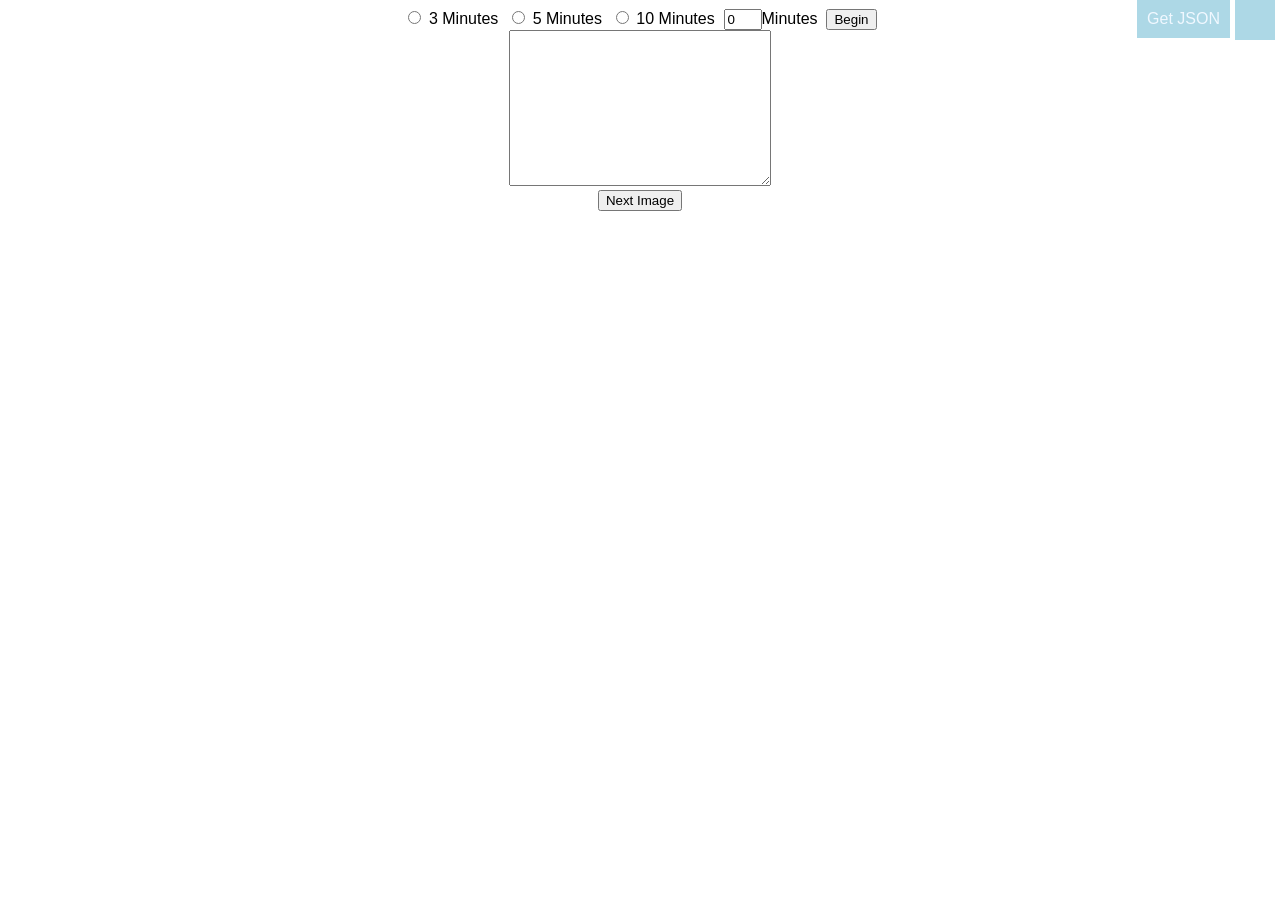
==== 5/index.html @ 3bb151b2 "Update index.html" ====
<!DOCTYPE html>
<html lang="en">
<head>
<meta charset="UTF-8">
<meta name="viewport" content="width=device-width, initial-scale=1.0">
<title>Countdown Timer</title>
<style>
    body {
        font-family: Arial, sans-serif;
        text-align: center;
    }
    #customDuration {
        width: 30px; 
    }
</style>
</head>
<body>
    <div>
    <form id="timerForm">
        <input type="radio" id="3min" name="duration" value="180"> <label for="3min">3 Minutes</label>&nbsp;
        <input type="radio" id="5min" name="duration" value="300"> <label for="5min">5 Minutes</label>&nbsp;
        <input type="radio" id="10min" name="duration" value="600"> <label for="10min">10 Minutes</label>&nbsp;
        <input type="number" id="customDuration" name="durationNum" min="0" step="1" value="0">Minutes&nbsp;
        <button type="button" onclick="startTimer()">Begin</button>
    </form>
    <h2 id="countdown"  style="position: absolute;top:0;left:10px;z-index: 2;"></h2>
    </div>
    <div>
    <textarea cols="30" rows="10"></textarea>
    </div>
<a href="https://konachan.com/post.json?tags=rating%3Asafe+order%3Arandom+date%3A%3E%3D2017-01-01" target="_blank">
<div style="position: absolute;top: 0;right: 50px;background-color: lightblue;
padding: 10px;color:aliceblue">
    Get JSON
    </div></a>
<a href="https://konachan.com/post.json?tags=rating%3Asafe+order%3Arandom+date%3A%3E%3D2017-01-01">
<div style="position: absolute;top: 0;right: 5px;size:10px;overflow: hidden;background-color: lightblue;padding: 10px;height: 20px;vertical-align: middle;align-content: center;width: 20px;">
<img src="https://www.spriters-resource.com/resources/sheet_icons/136/138938.png?updated=1599498220" style="position: absolute;top: 50%;left: 50%;transform: translate(-50%, -50%);height:auto;width:90px;">
</div></a>
<div id="imageContainer" style="    
font-family: Arial, sans-serif;
text-align: center;
top: 0;
position: absolute;
z-index: 1;
left: 0;"></div>
<button type="button" onclick="showNextImage()">Next Image</button>

<script>
        function showNextImage() {
        let currentImageIndex = 0;
        const textareaContent = document.querySelector("body > div:nth-child(2) > textarea").value;
        const imageLinks = JSON.parse(textareaContent);
        console.log(imageLinks);
        const imageContainer = document.getElementById('imageContainer');
        const imageURL = imageLinks[currentImageIndex];
        imageContainer.innerHTML = `<img src="${imageURL}" style="width: 100%;" alt="Image ${currentImageIndex + 1}">`;

        currentImageIndex++;
        if (currentImageIndex >= imageLinks.length) {
            currentImageIndex = 0;
        }
    }
    let intervalId;
    let duration;
    function stateIn() {
        startTimer();
        displayImg();
    }
    function displayImg() {
        
    }
    function startTimer() {
        const selectedRadio = document.querySelector('input[name="duration"]:checked');
        if (document.getElementById('customDuration').value == 0) {
            if (!selectedRadio){
                alert("Please select a duration.");
            return;
            } else {
                duration = parseInt(selectedRadio.value, 10);
            }
        } else {
            duration = document.getElementById('customDuration').value * 60;
        }
        
        const resets = duration;
        const countdownElement = document.getElementById("countdown");
        countdownElement.textContent = formatTime(duration);
        
        clearInterval(intervalId);
        intervalId = setInterval(() => {
            duration--;
            countdownElement.textContent = formatTime(duration);
            if (duration <= 0) {
                duration = resets + 10;
        const imageContainer = document.getElementById('imageContainer');
        const imageURL = imageLinks[currentImageIndex];
        imageContainer.innerHTML = `<img src="${imageURL}" style="width: 100%;" alt="Image ${currentImageIndex + 1}">`;

        currentImageIndex++;
        if (currentImageIndex >= imageLinks.length) {
            currentImageIndex = 0;
        }
                console.log("Countdown finished. Duration:", selectedRadio.nextElementSibling.textContent.trim());
            }
        }, 1000);
    }
    
    function formatTime(seconds) {
        const minutes = Math.floor(seconds / 60);
        const remainingSeconds = seconds % 60;
        return `${minutes.toString().padStart(2, '0')}:${remainingSeconds.toString().padStart(2, '0')}`;
    }
</script>
</body>
</html>
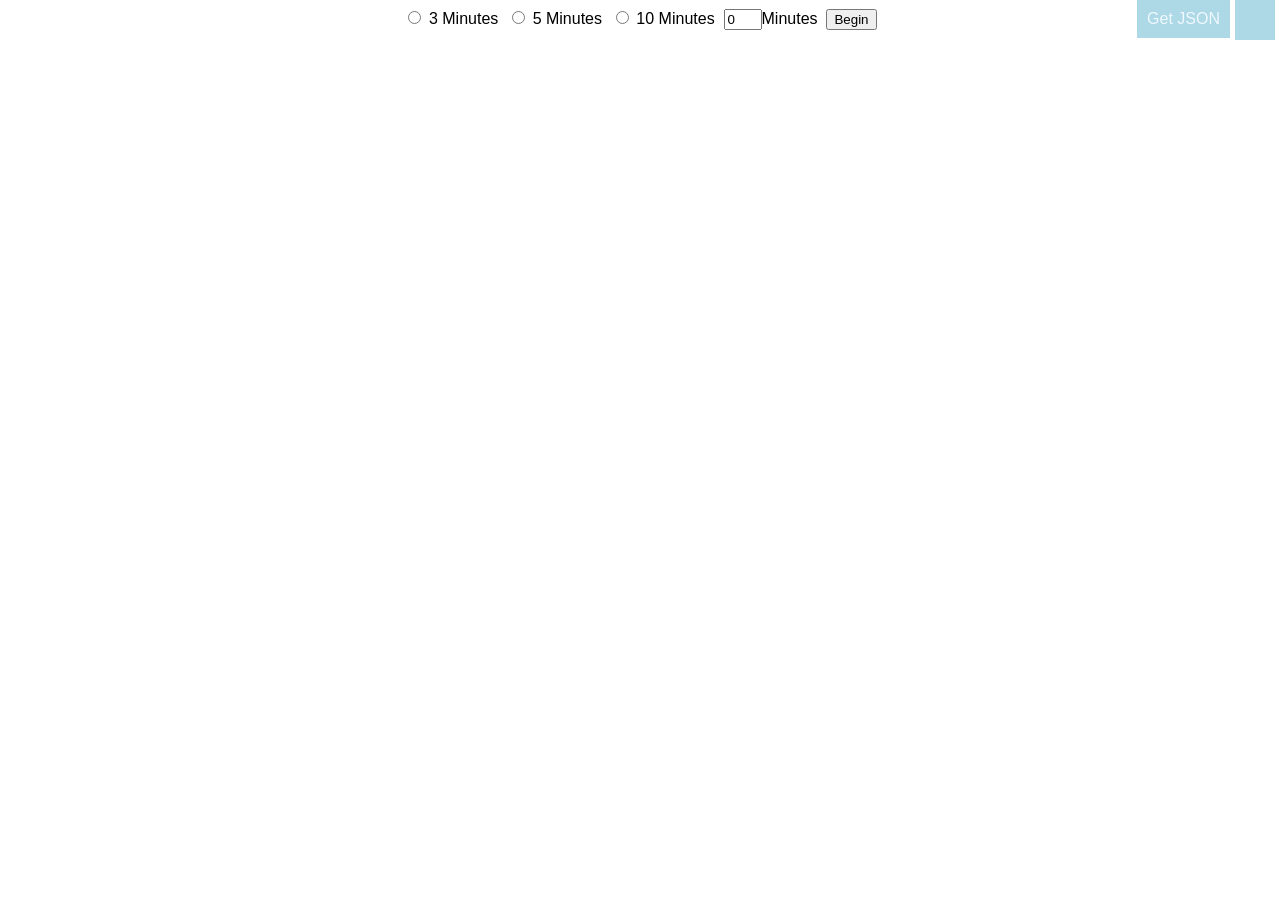
==== commit 269f3a73: "Update index.html" ====
--- a/5/index.html
+++ b/5/index.html
@@ -23,10 +23,10 @@
         <input type="number" id="customDuration" name="durationNum" min="0" step="1" value="0">Minutes&nbsp;
         <button type="button" onclick="startTimer()">Begin</button>
     </form>
-    <h2 id="countdown"  style="position: absolute;top:0;left:10px;z-index: 2;"></h2>
+    <h2 id="countdown"  style="position: absolute;top:0;left:10px;"></h2>
     </div>
     <div>
-    <textarea cols="30" rows="10"></textarea>
+    <textarea cols="30" rows="10" hidden></textarea>
     </div>
 <a href="https://konachan.com/post.json?tags=rating%3Asafe+order%3Arandom+date%3A%3E%3D2017-01-01" target="_blank">
 <div style="position: absolute;top: 0;right: 50px;background-color: lightblue;
@@ -42,12 +42,20 @@
 text-align: center;
 top: 0;
 position: absolute;
-z-index: 1;
-left: 0;"></div>
-<button type="button" onclick="showNextImage()">Next Image</button>
-
+left: 0;
+z-index: -1;"></div>
 <script>
-        function showNextImage() {
+    let intervalId;
+    let duration;
+    function stateIn() {
+        startTimer();
+        displayImg();
+    }
+    function displayImg() {
+        
+    }
+    function startTimer() {
+        
         let currentImageIndex = 0;
         const textareaContent = document.querySelector("body > div:nth-child(2) > textarea").value;
         const imageLinks = JSON.parse(textareaContent);
@@ -60,17 +68,6 @@
         if (currentImageIndex >= imageLinks.length) {
             currentImageIndex = 0;
         }
-    }
-    let intervalId;
-    let duration;
-    function stateIn() {
-        startTimer();
-        displayImg();
-    }
-    function displayImg() {
-        
-    }
-    function startTimer() {
         const selectedRadio = document.querySelector('input[name="duration"]:checked');
         if (document.getElementById('customDuration').value == 0) {
             if (!selectedRadio){
@@ -93,14 +90,6 @@
             countdownElement.textContent = formatTime(duration);
             if (duration <= 0) {
                 duration = resets + 10;
-        const imageContainer = document.getElementById('imageContainer');
-        const imageURL = imageLinks[currentImageIndex];
-        imageContainer.innerHTML = `<img src="${imageURL}" style="width: 100%;" alt="Image ${currentImageIndex + 1}">`;
-
-        currentImageIndex++;
-        if (currentImageIndex >= imageLinks.length) {
-            currentImageIndex = 0;
-        }
                 console.log("Countdown finished. Duration:", selectedRadio.nextElementSibling.textContent.trim());
             }
         }, 1000);
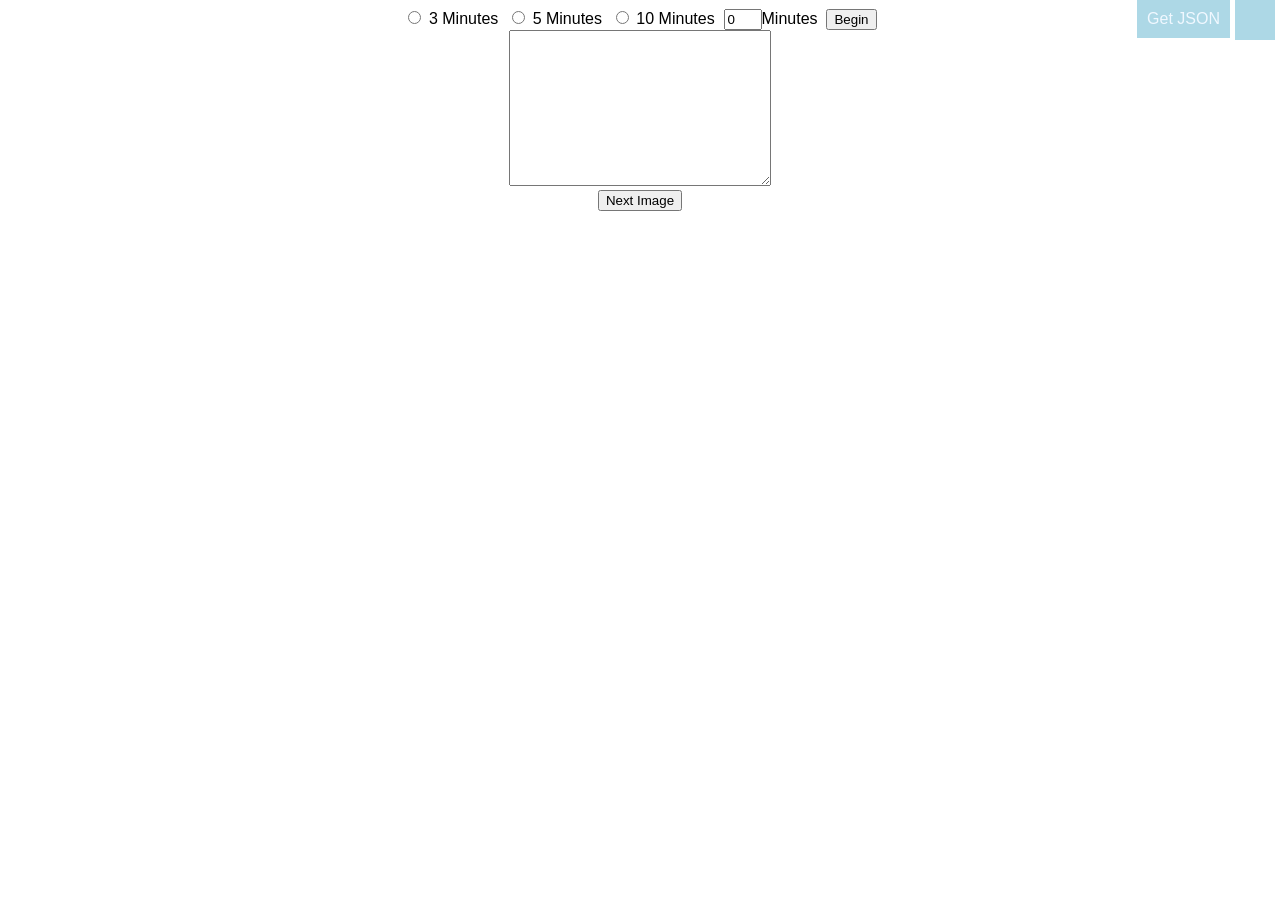
==== commit a0902773: "Update index.html" ====
--- a/5/index.html
+++ b/5/index.html
@@ -23,10 +23,10 @@
         <input type="number" id="customDuration" name="durationNum" min="0" step="1" value="0">Minutes&nbsp;
         <button type="button" onclick="startTimer()">Begin</button>
     </form>
-    <h2 id="countdown"  style="position: absolute;top:0;left:10px;"></h2>
+    <h2 id="countdown" style="position: absolute;top:0;left:10px"></h2>
     </div>
     <div>
-    <textarea cols="30" rows="10" hidden></textarea>
+    <textarea cols="30" rows="10"></textarea>
     </div>
 <a href="https://konachan.com/post.json?tags=rating%3Asafe+order%3Arandom+date%3A%3E%3D2017-01-01" target="_blank">
 <div style="position: absolute;top: 0;right: 50px;background-color: lightblue;
@@ -42,20 +42,12 @@
 text-align: center;
 top: 0;
 position: absolute;
-left: 0;
-z-index: -1;"></div>
+z-index: -1;
+left: 0;"></div>
+<button type="button" onclick="showNextImage()">Next Image</button>
+
 <script>
-    let intervalId;
-    let duration;
-    function stateIn() {
-        startTimer();
-        displayImg();
-    }
-    function displayImg() {
-        
-    }
-    function startTimer() {
-        
+        function showNextImage() {
         let currentImageIndex = 0;
         const textareaContent = document.querySelector("body > div:nth-child(2) > textarea").value;
         const imageLinks = JSON.parse(textareaContent);
@@ -68,6 +60,17 @@
         if (currentImageIndex >= imageLinks.length) {
             currentImageIndex = 0;
         }
+    }
+    let intervalId;
+    let duration;
+    function stateIn() {
+        startTimer();
+        displayImg();
+    }
+    function displayImg() {
+        
+    }
+    function startTimer() {
         const selectedRadio = document.querySelector('input[name="duration"]:checked');
         if (document.getElementById('customDuration').value == 0) {
             if (!selectedRadio){
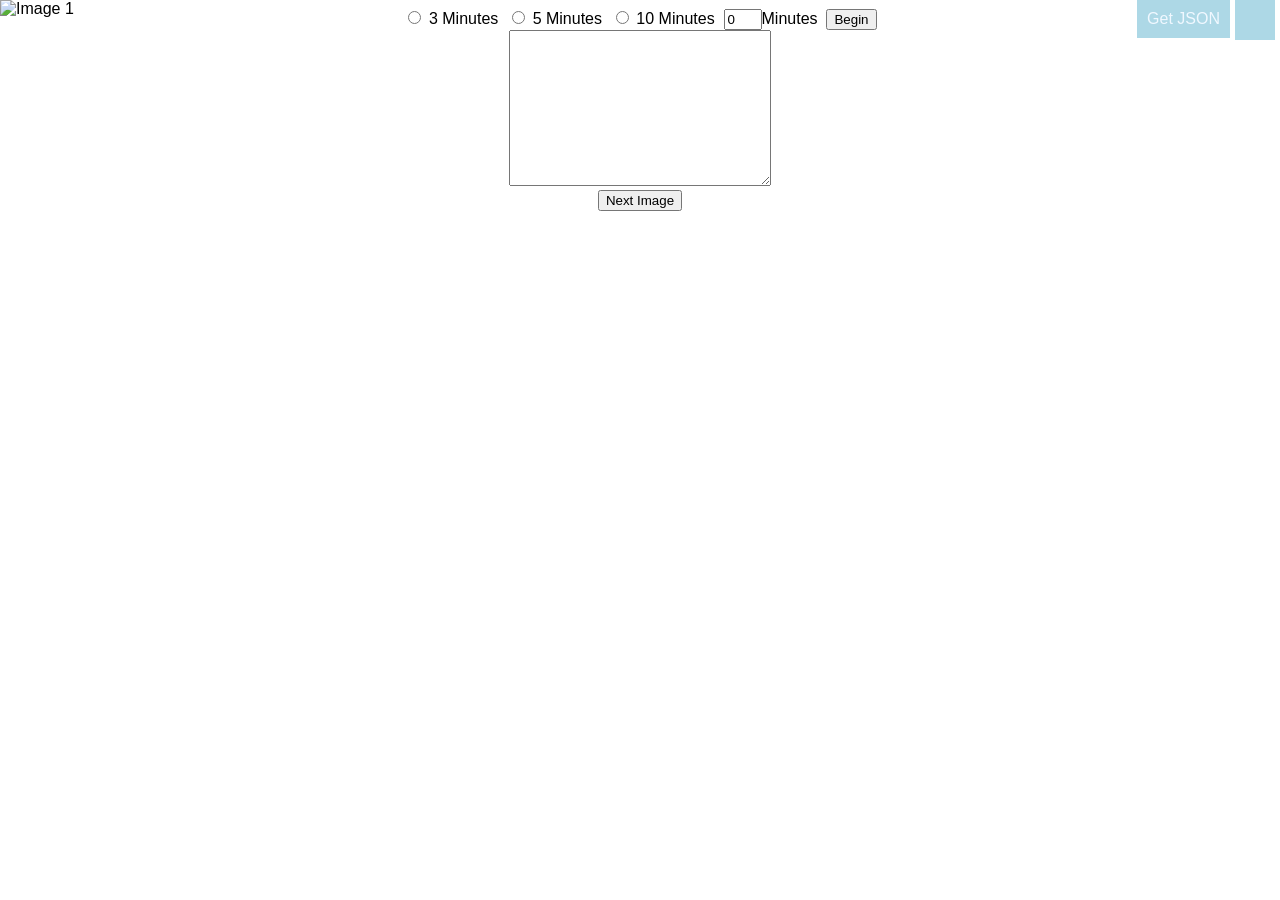
==== commit 97cf657a: "Update index.html" ====
--- a/5/index.html
+++ b/5/index.html
@@ -43,7 +43,8 @@
 top: 0;
 position: absolute;
 z-index: -1;
-left: 0;"></div>
+left: 0;"><img src="https://konachan.com/image/290113069031f9e7883589c278730c44/Konachan.com%20-%20340422%20blue_eyes%20blue_hair%20flowers%20hatsune_miku%20lobelia_%28saclia%29%20long_hair%20vocaloid.png" style="width: 100%;" alt="Image 1">
+</div>
 <button type="button" onclick="showNextImage()">Next Image</button>
 
 <script>
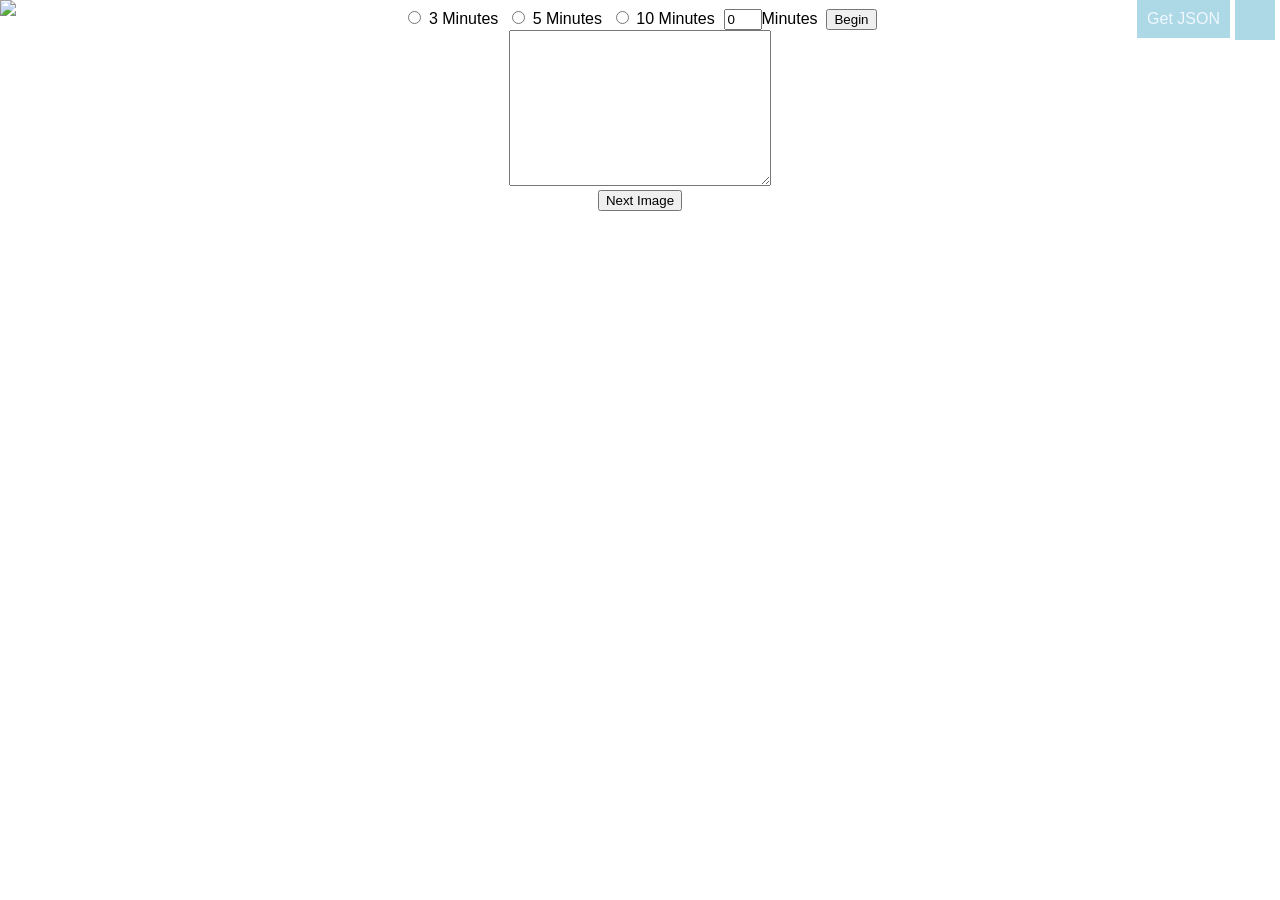
==== commit 270fffe9: "Update index.html" ====
--- a/5/index.html
+++ b/5/index.html
@@ -43,7 +43,7 @@
 top: 0;
 position: absolute;
 z-index: -1;
-left: 0;"><img src="https://konachan.com/image/290113069031f9e7883589c278730c44/Konachan.com%20-%20340422%20blue_eyes%20blue_hair%20flowers%20hatsune_miku%20lobelia_%28saclia%29%20long_hair%20vocaloid.png" style="width: 100%;" alt="Image 1">
+left: 0;"><img src="https://konachan.com/image/8854c28d1b98e24273b35479628cb628/Konachan.com%20-%20373906%20animal%20aqua_eyes%20barefoot%20beach%20bird%20blonde_hair%20clouds%20dress%20hana_mori%20hololive%20kazama_iroha%20ponytail%20ribbons%20sky%20summer_dress%20water.jpg" style="width: 100%;">
 </div>
 <button type="button" onclick="showNextImage()">Next Image</button>
 
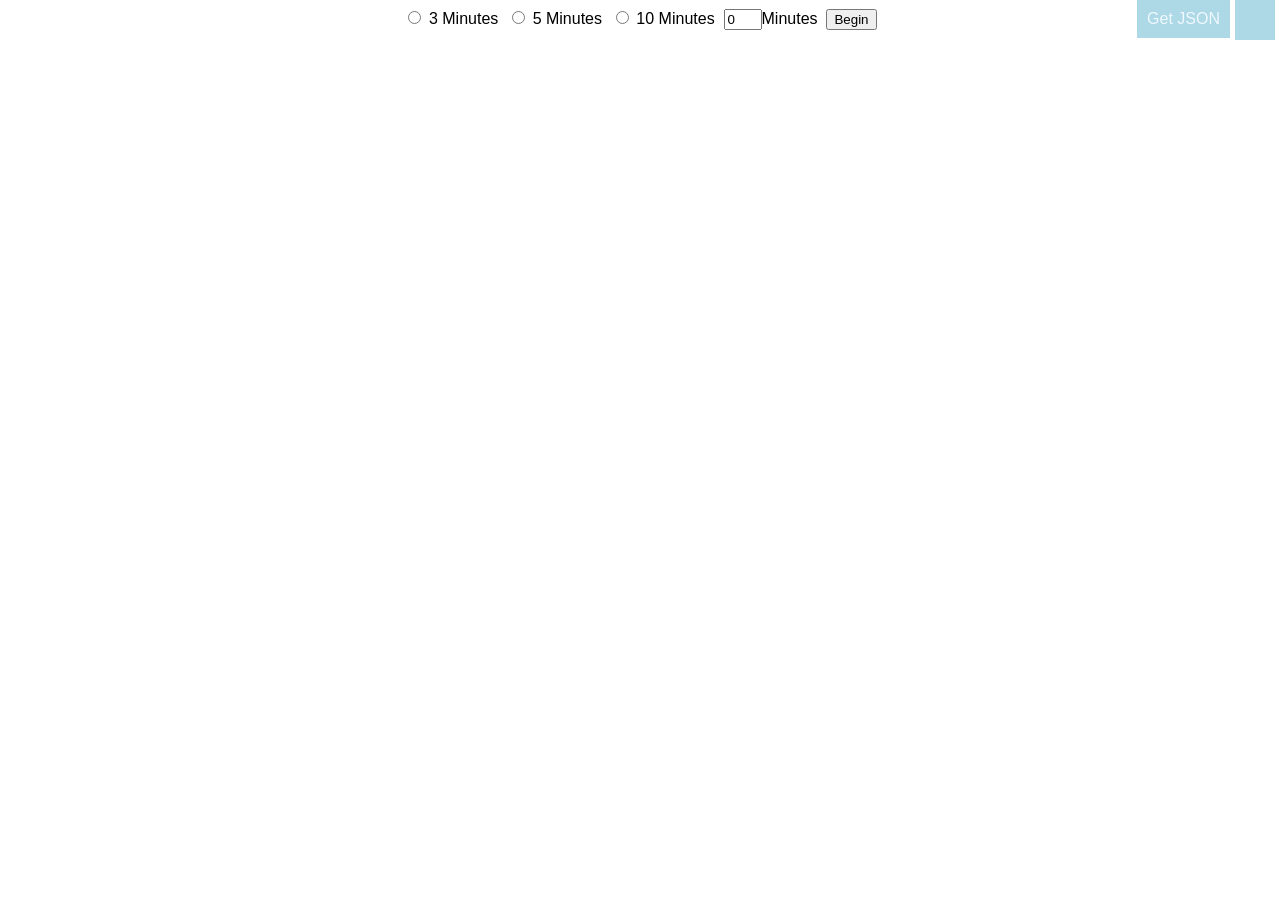
==== commit bebb6948: "_new" ====
--- a/5/index.html
+++ b/5/index.html
@@ -3,7 +3,7 @@
 <head>
 <meta charset="UTF-8">
 <meta name="viewport" content="width=device-width, initial-scale=1.0">
-<title>Countdown Timer</title>
+<title>Drawing Time</title>
 <style>
     body {
         font-family: Arial, sans-serif;
@@ -26,14 +26,14 @@
     <h2 id="countdown" style="position: absolute;top:0;left:10px"></h2>
     </div>
     <div>
-    <textarea cols="30" rows="10"></textarea>
+    <textarea cols="30" rows="10" hidden></textarea>
     </div>
-<a href="https://konachan.com/post.json?tags=rating%3Asafe+order%3Arandom+date%3A%3E%3D2017-01-01" target="_blank">
+<a href="https://konachan.net/post.json?tags=rating%3Asafe+order%3Arandom+-no_humans+date%3A%3E%3D2017-01-01+score%3A%3E%3D60" target="_blank">
 <div style="position: absolute;top: 0;right: 50px;background-color: lightblue;
 padding: 10px;color:aliceblue">
     Get JSON
     </div></a>
-<a href="https://konachan.com/post.json?tags=rating%3Asafe+order%3Arandom+date%3A%3E%3D2017-01-01">
+<a href="getJson.user.js">
 <div style="position: absolute;top: 0;right: 5px;size:10px;overflow: hidden;background-color: lightblue;padding: 10px;height: 20px;vertical-align: middle;align-content: center;width: 20px;">
 <img src="https://www.spriters-resource.com/resources/sheet_icons/136/138938.png?updated=1599498220" style="position: absolute;top: 50%;left: 50%;transform: translate(-50%, -50%);height:auto;width:90px;">
 </div></a>
@@ -43,67 +43,83 @@
 top: 0;
 position: absolute;
 z-index: -1;
-left: 0;"><img src="https://konachan.com/image/8854c28d1b98e24273b35479628cb628/Konachan.com%20-%20373906%20animal%20aqua_eyes%20barefoot%20beach%20bird%20blonde_hair%20clouds%20dress%20hana_mori%20hololive%20kazama_iroha%20ponytail%20ribbons%20sky%20summer_dress%20water.jpg" style="width: 100%;">
+left: 0;">
 </div>
-<button type="button" onclick="showNextImage()">Next Image</button>
 
 <script>
-        function showNextImage() {
-        let currentImageIndex = 0;
-        const textareaContent = document.querySelector("body > div:nth-child(2) > textarea").value;
-        const imageLinks = JSON.parse(textareaContent);
-        console.log(imageLinks);
-        const imageContainer = document.getElementById('imageContainer');
+let currentImageIndex = 0;
+
+function showNextImage(callback) {
+    const textareaContent = document.querySelector("body > div:nth-child(2) > textarea").value;
+    const imageLinks = JSON.parse(textareaContent);
+    const imageContainer = document.getElementById('imageContainer');
+
+    if (imageLinks.length > 0) {
         const imageURL = imageLinks[currentImageIndex];
-        imageContainer.innerHTML = `<img src="${imageURL}" style="width: 100%;" alt="Image ${currentImageIndex + 1}">`;
+        const img = new Image(); // Create a new Image element
+        img.onload = function() { // Add onload event listener
+            imageContainer.innerHTML = ''; // Clear previous image(s)
+            img.style.width = '100%'; // Set width to 100%
+            imageContainer.appendChild(img); // Append the loaded image
+            currentImageIndex++;
+            if (currentImageIndex >= imageLinks.length) {
+                currentImageIndex = 0;
+            }
+            if (callback) {
+                callback(); // Invoke the callback function
+            }
+        };
+        img.src = imageURL; // Start loading the image
+    } else {
+        imageContainer.innerHTML = '';
+    }
+}
 
-        currentImageIndex++;
-        if (currentImageIndex >= imageLinks.length) {
-            currentImageIndex = 0;
-        }
-    }
-    let intervalId;
-    let duration;
-    function stateIn() {
-        startTimer();
-        displayImg();
-    }
-    function displayImg() {
-        
-    }
-    function startTimer() {
+let intervalId;
+let duration;
+
+function startTimer() {
+    showNextImage(() => { // Pass a callback to showNextImage
         const selectedRadio = document.querySelector('input[name="duration"]:checked');
         if (document.getElementById('customDuration').value == 0) {
-            if (!selectedRadio){
+            if (!selectedRadio) {
                 alert("Please select a duration.");
-            return;
+                return;
             } else {
                 duration = parseInt(selectedRadio.value, 10);
             }
         } else {
             duration = document.getElementById('customDuration').value * 60;
         }
-        
+
         const resets = duration;
         const countdownElement = document.getElementById("countdown");
         countdownElement.textContent = formatTime(duration);
-        
+
         clearInterval(intervalId);
         intervalId = setInterval(() => {
             duration--;
             countdownElement.textContent = formatTime(duration);
             if (duration <= 0) {
-                duration = resets + 10;
-                console.log("Countdown finished. Duration:", selectedRadio.nextElementSibling.textContent.trim());
+                countdownElement.textContent = "00:00"
+                showNextImage(() => { // Callback after image loaded
+                    duration = resets + 10;
+                    console.log("Countdown finished. Duration:", selectedRadio.nextElementSibling.textContent.trim());
+                    if (callback) {
+                        callback(); // Callback after timer expires
+                    }
+                });
             }
         }, 1000);
-    }
-    
-    function formatTime(seconds) {
-        const minutes = Math.floor(seconds / 60);
-        const remainingSeconds = seconds % 60;
-        return `${minutes.toString().padStart(2, '0')}:${remainingSeconds.toString().padStart(2, '0')}`;
-    }
+    });
+}
+
+function formatTime(seconds) {
+    const minutes = Math.floor(seconds / 60);
+    const remainingSeconds = seconds % 60;
+    return `${minutes.toString().padStart(2, '0')}:${remainingSeconds.toString().padStart(2, '0')}`;
+}
+
 </script>
 </body>
 </html>
